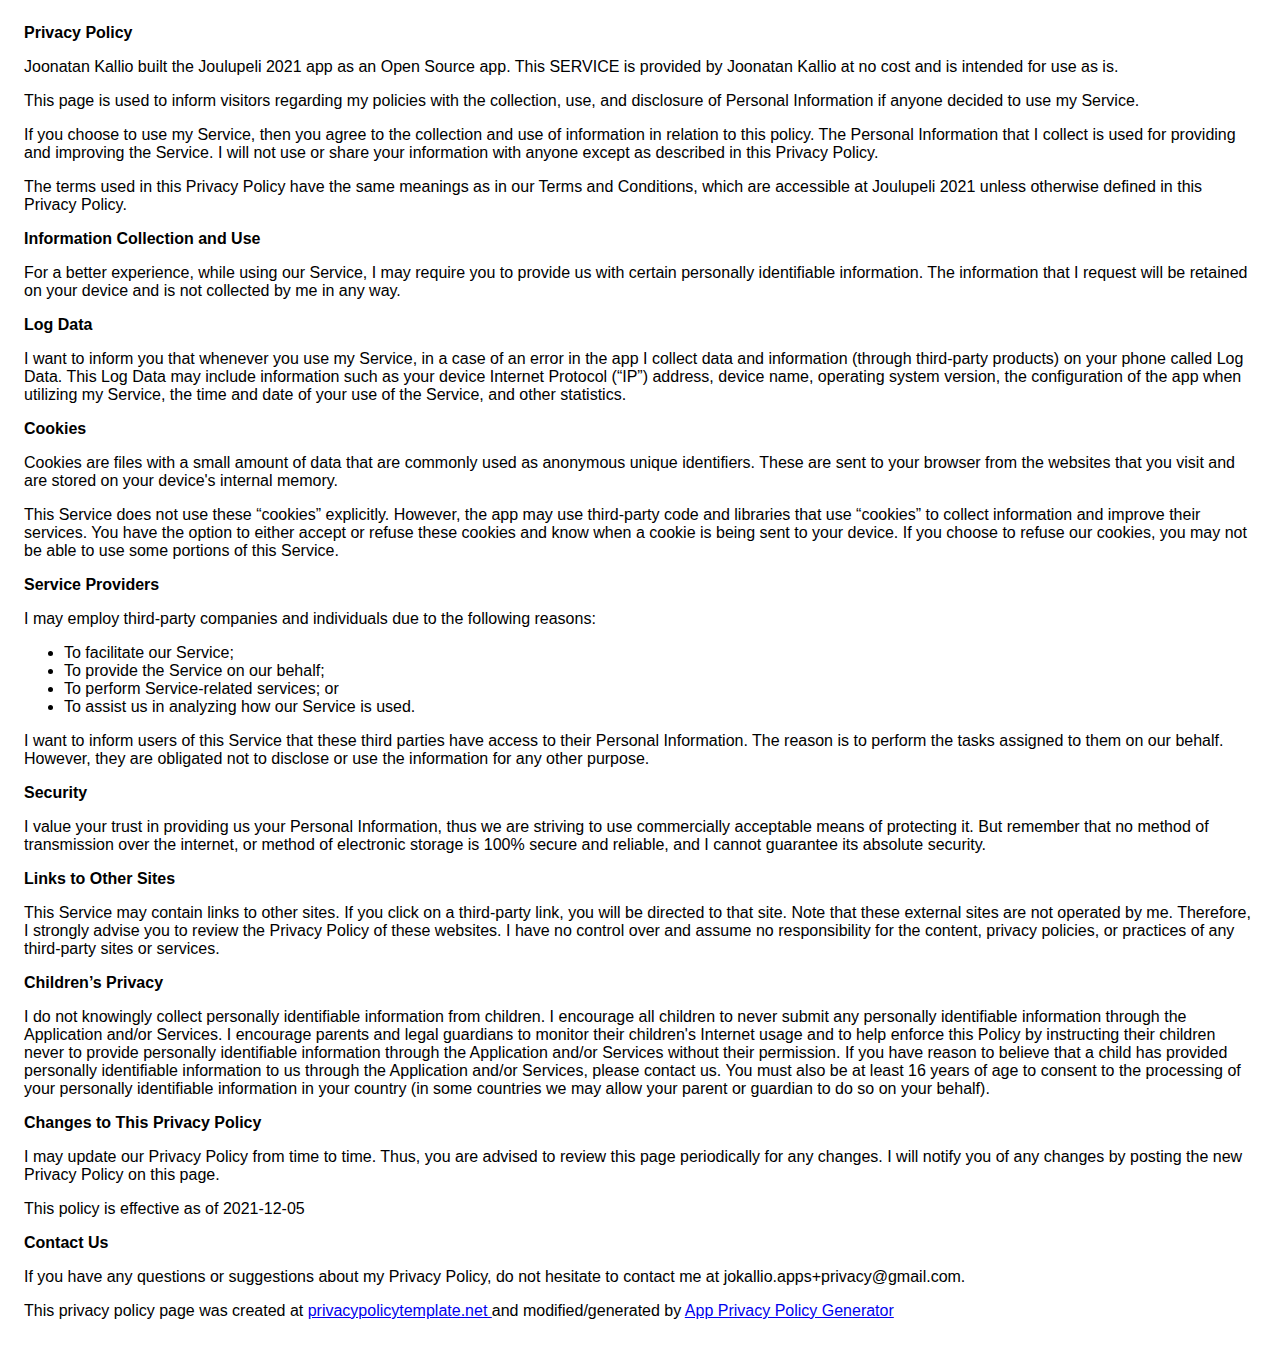
==== public/Joulupeli2021/privacy-policy.html @ b5ce2705 "Move privacy policy to better location" ====
<!DOCTYPE html>
    <html>
    <head>
      <meta charset="utf-8">
      <meta name="viewport" content="width=device-width">
      <title>Privacy Policy</title>
      <style> body { font-family: 'Helvetica Neue', Helvetica, Arial, sans-serif; padding:1em; } </style>
    </head>
    <body>
    <strong>Privacy Policy</strong> <p>
                  Joonatan Kallio built the Joulupeli 2021 app as
                  an Open Source app. This SERVICE is provided by
                  Joonatan Kallio at no cost and is intended for use as
                  is.
                </p> <p>
                  This page is used to inform visitors regarding my
                  policies with the collection, use, and disclosure of Personal
                  Information if anyone decided to use my Service.
                </p> <p>
                  If you choose to use my Service, then you agree to
                  the collection and use of information in relation to this
                  policy. The Personal Information that I collect is
                  used for providing and improving the Service. I will not use or share your information with
                  anyone except as described in this Privacy Policy.
                </p> <p>
                  The terms used in this Privacy Policy have the same meanings
                  as in our Terms and Conditions, which are accessible at
                  Joulupeli 2021 unless otherwise defined in this Privacy Policy.
                </p> <p><strong>Information Collection and Use</strong></p> <p>
                  For a better experience, while using our Service, I
                  may require you to provide us with certain personally
                  identifiable information. The information that
                  I request will be retained on your device and is not collected by me in any way.
                </p> <!----> <p><strong>Log Data</strong></p> <p>
                  I want to inform you that whenever you
                  use my Service, in a case of an error in the app
                  I collect data and information (through third-party
                  products) on your phone called Log Data. This Log Data may
                  include information such as your device Internet Protocol
                  (“IP”) address, device name, operating system version, the
                  configuration of the app when utilizing my Service,
                  the time and date of your use of the Service, and other
                  statistics.
                </p> <p><strong>Cookies</strong></p> <p>
                  Cookies are files with a small amount of data that are
                  commonly used as anonymous unique identifiers. These are sent
                  to your browser from the websites that you visit and are
                  stored on your device's internal memory.
                </p> <p>
                  This Service does not use these “cookies” explicitly. However,
                  the app may use third-party code and libraries that use
                  “cookies” to collect information and improve their services.
                  You have the option to either accept or refuse these cookies
                  and know when a cookie is being sent to your device. If you
                  choose to refuse our cookies, you may not be able to use some
                  portions of this Service.
                </p> <p><strong>Service Providers</strong></p> <p>
                  I may employ third-party companies and
                  individuals due to the following reasons:
                </p> <ul><li>To facilitate our Service;</li> <li>To provide the Service on our behalf;</li> <li>To perform Service-related services; or</li> <li>To assist us in analyzing how our Service is used.</li></ul> <p>
                  I want to inform users of this Service
                  that these third parties have access to their Personal
                  Information. The reason is to perform the tasks assigned to
                  them on our behalf. However, they are obligated not to
                  disclose or use the information for any other purpose.
                </p> <p><strong>Security</strong></p> <p>
                  I value your trust in providing us your
                  Personal Information, thus we are striving to use commercially
                  acceptable means of protecting it. But remember that no method
                  of transmission over the internet, or method of electronic
                  storage is 100% secure and reliable, and I cannot
                  guarantee its absolute security.
                </p> <p><strong>Links to Other Sites</strong></p> <p>
                  This Service may contain links to other sites. If you click on
                  a third-party link, you will be directed to that site. Note
                  that these external sites are not operated by me.
                  Therefore, I strongly advise you to review the
                  Privacy Policy of these websites. I have
                  no control over and assume no responsibility for the content,
                  privacy policies, or practices of any third-party sites or
                  services.
                </p> <p><strong>Children’s Privacy</strong></p> <!----> <div><p>
                    I do not knowingly collect personally
                    identifiable information from children. I 
                    encourage all children to never submit any personally
                    identifiable information through 
                    the Application and/or Services.
                    I encourage parents and legal guardians to monitor 
                    their children's Internet usage and to help enforce this Policy by instructing 
                    their children never to provide personally identifiable information through the Application and/or Services without their permission. If you have reason to believe that a child 
                    has provided personally identifiable information to us through the Application and/or Services, 
                    please contact us. You must also be at least 16 years of age to consent to the processing 
                    of your personally identifiable information in your country (in some countries we may allow your parent 
                    or guardian to do so on your behalf).
                  </p></div> <p><strong>Changes to This Privacy Policy</strong></p> <p>
                  I may update our Privacy Policy from
                  time to time. Thus, you are advised to review this page
                  periodically for any changes. I will
                  notify you of any changes by posting the new Privacy Policy on
                  this page.
                </p> <p>This policy is effective as of 2021-12-05</p> <p><strong>Contact Us</strong></p> <p>
                  If you have any questions or suggestions about my
                  Privacy Policy, do not hesitate to contact me at jokallio.apps+privacy@gmail.com.
                </p> <p>This privacy policy page was created at <a href="https://privacypolicytemplate.net" target="_blank" rel="noopener noreferrer">privacypolicytemplate.net </a>and modified/generated by <a href="https://app-privacy-policy-generator.nisrulz.com/" target="_blank" rel="noopener noreferrer">App Privacy Policy Generator</a></p>
    </body>
    </html>
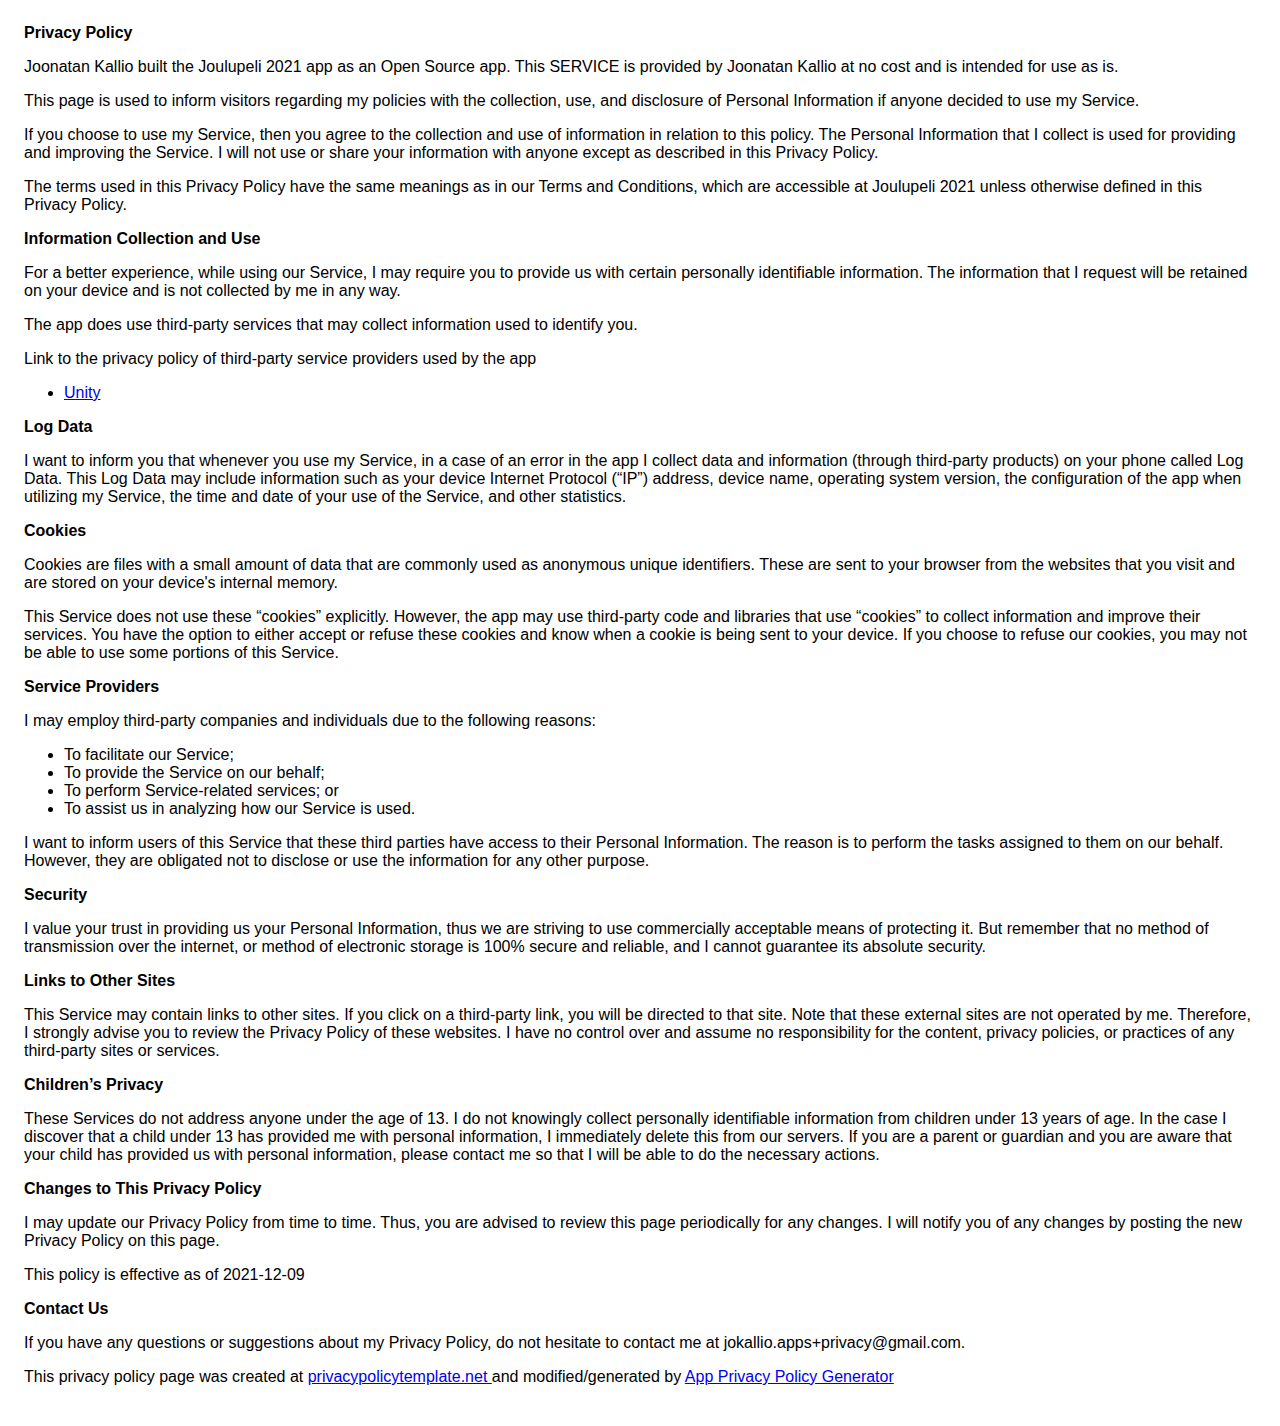
==== commit c75dbbdb: "Add Google Play button and terms & conditions" ====
--- a/public/Joulupeli2021/privacy-policy.html
+++ b/public/Joulupeli2021/privacy-policy.html
@@ -31,7 +31,13 @@
                   may require you to provide us with certain personally
                   identifiable information. The information that
                   I request will be retained on your device and is not collected by me in any way.
-                </p> <!----> <p><strong>Log Data</strong></p> <p>
+                </p> <div><p>
+                    The app does use third-party services that may collect
+                    information used to identify you.
+                  </p> <p>
+                    Link to the privacy policy of third-party service providers used
+                    by the app
+                  </p> <ul><!----><!----><!----><!----><!----><!----><!----><!----><!----><!----><!----><li><a href="https://unity3d.com/legal/privacy-policy" target="_blank" rel="noopener noreferrer">Unity</a></li><!----><!----><!----><!----><!----><!----><!----><!----><!----><!----><!----><!----><!----><!----><!----></ul></div> <p><strong>Log Data</strong></p> <p>
                   I want to inform you that whenever you
                   use my Service, in a case of an error in the app
                   I collect data and information (through third-party
@@ -79,26 +85,23 @@
                   no control over and assume no responsibility for the content,
                   privacy policies, or practices of any third-party sites or
                   services.
-                </p> <p><strong>Children’s Privacy</strong></p> <!----> <div><p>
+                </p> <p><strong>Children’s Privacy</strong></p> <div><p>
+                    These Services do not address anyone under the age of 13.
                     I do not knowingly collect personally
-                    identifiable information from children. I 
-                    encourage all children to never submit any personally
-                    identifiable information through 
-                    the Application and/or Services.
-                    I encourage parents and legal guardians to monitor 
-                    their children's Internet usage and to help enforce this Policy by instructing 
-                    their children never to provide personally identifiable information through the Application and/or Services without their permission. If you have reason to believe that a child 
-                    has provided personally identifiable information to us through the Application and/or Services, 
-                    please contact us. You must also be at least 16 years of age to consent to the processing 
-                    of your personally identifiable information in your country (in some countries we may allow your parent 
-                    or guardian to do so on your behalf).
-                  </p></div> <p><strong>Changes to This Privacy Policy</strong></p> <p>
+                    identifiable information from children under 13 years of age. In the case
+                    I discover that a child under 13 has provided
+                    me with personal information, I immediately
+                    delete this from our servers. If you are a parent or guardian
+                    and you are aware that your child has provided us with
+                    personal information, please contact me so that
+                    I will be able to do the necessary actions.
+                  </p></div> <!----> <p><strong>Changes to This Privacy Policy</strong></p> <p>
                   I may update our Privacy Policy from
                   time to time. Thus, you are advised to review this page
                   periodically for any changes. I will
                   notify you of any changes by posting the new Privacy Policy on
                   this page.
-                </p> <p>This policy is effective as of 2021-12-05</p> <p><strong>Contact Us</strong></p> <p>
+                </p> <p>This policy is effective as of 2021-12-09</p> <p><strong>Contact Us</strong></p> <p>
                   If you have any questions or suggestions about my
                   Privacy Policy, do not hesitate to contact me at jokallio.apps+privacy@gmail.com.
                 </p> <p>This privacy policy page was created at <a href="https://privacypolicytemplate.net" target="_blank" rel="noopener noreferrer">privacypolicytemplate.net </a>and modified/generated by <a href="https://app-privacy-policy-generator.nisrulz.com/" target="_blank" rel="noopener noreferrer">App Privacy Policy Generator</a></p>
